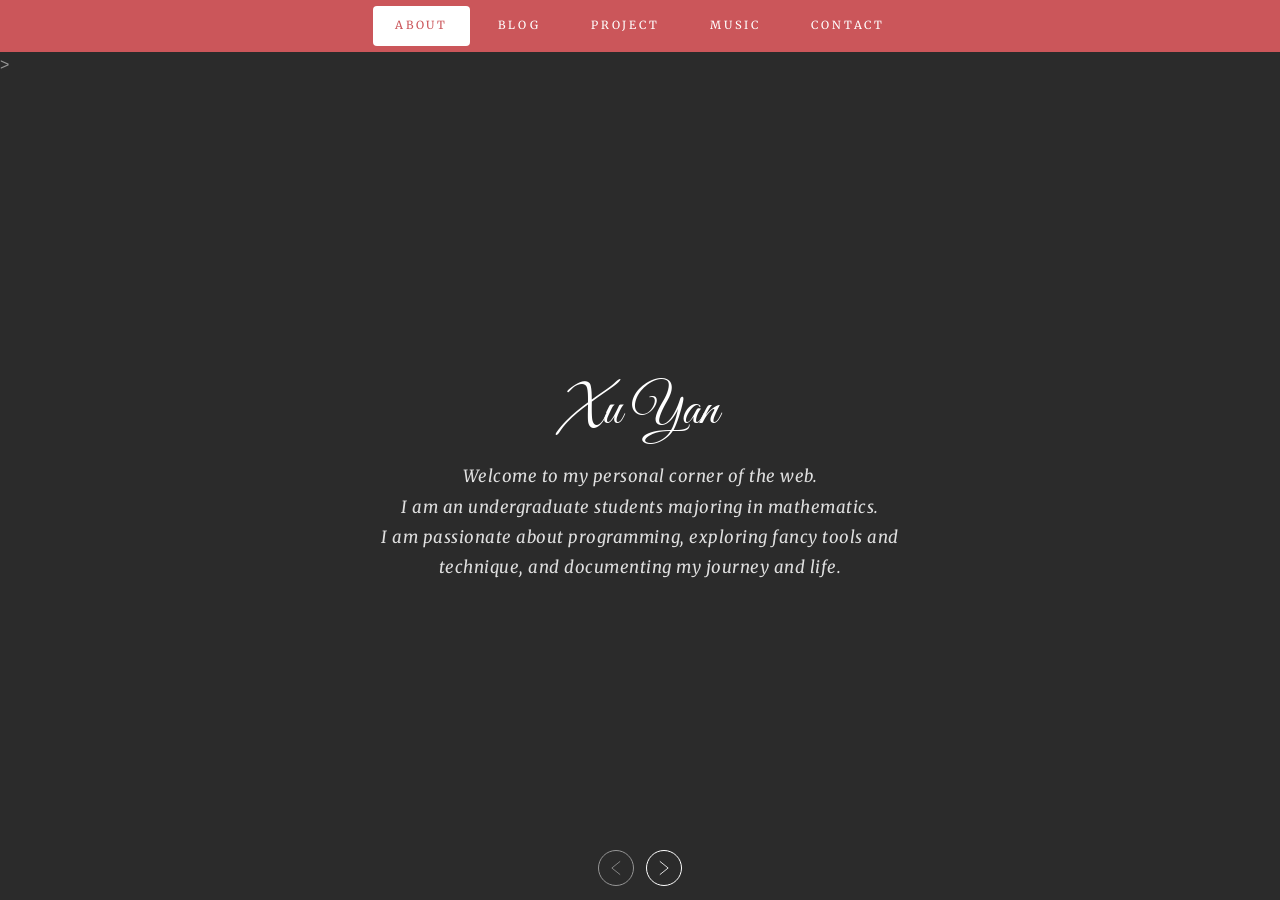
==== index.html @ b9116530 "add music" ====
<!DOCTYPE HTML>
<html>
	<head>
		<title>Xu Yan's Homepage</title>
		<meta charset="utf-8" />
		<meta name="viewport" content="width=device-width, initial-scale=1.0, user-scalable=no" />
		<link rel="stylesheet" href="assets/css/main.css" />
		<link rel="shortcut icon" href="images/favicon.ico" />
		<!-- Import Merriweather font from Google Fonts -->
		<link rel="preconnect" href="https://fonts.googleapis.com">
		<link rel="preconnect" href="https://fonts.gstatic.com" crossorigin>
		<link href="https://fonts.googleapis.com/css2?family=Merriweather:ital,wght@0,300;0,400;0,700;1,300;1,400;1,700&family=Great+Vibes&display=swap" rel="stylesheet">
	</head>
	<body class="is-preload">

		<!-- Header -->
			<header id="header">
				<nav id="nav">
					<ul>
						<li><a href="#intro">about</a></li>
						<li><a href="#blog">blog</a></li>
						<li><a href="#project">project</a></li>
						<li><a href="#music">music</a></li>
						<li><a href="#contact">contact</a></li>
					</ul>
				</nav>
			</header>

		<!-- Main -->
			<div id="main">

				<!-- Reel -->
					<div class="reel">

						<!-- Intro -->
							<article id="intro" class="slide style1 center">
								<img src="images/p1.jpg" alt="" data-position="center" />
								<div class="inner"> 
									<header>
										<h1>Xu Yan</h1>
									<!--	<p class="subtitle">Undergraduate in Mathematical Science</p> -->
									</header>
									<p class="bio">Welcome to my personal corner of the web.<br> I am an undergraduate students majoring in mathematics.<br>I am passionate about programming, exploring fancy tools and technique, and documenting my journey and life.<br> </p>
								</div>
							</article>

						<!-- Blog -->
							<article id="blog" class="slide style2 left">
								<img src="images/pic02.jpg" alt="" data-position="center" />
								<div class="inner">
									<h2 style="font-family: 'Birthstone', cursive; font-weight: 400; font-size: 3.5em; text-transform: none; letter-spacing: 0; margin-bottom: 0.2em;">Blog</h2>
									<ul class="alt">
										<li>
											<h3><a href="cpp_smart_ptr.html">Dive into C++ parameter and value type</a></h3>
										</li>
										<li>
											<h3><a href="my_first_post.html">Test blog</a></h3>
										</li>
									</ul>
								</div>
							</article>

						<!-- Project -->
							<article id="project" class="slide style2 center">
								<img src="images/pic01.jpg" alt="" data-position="center" />
								<div class="inner">
									<h2 style="font-family: 'Birthstone', cursive; font-weight: 400; font-size: 3.5em; text-transform: none; letter-spacing: 0; margin-bottom: 0.2em;">Projects</h2>
									<ul class="alt">
										<li>
											<h3><a href="https://github.com/xyyy66/Spectra" target="_blank">Spectra</a></h3>
											<p>A CLI music player built with C++ with fancy appearance.</p>
										</li>
										<li>
											<h3><a href="https://github.com/xyyy66/MyTune" target="_blank">Mytune</a></h3>
											<p> A naive version of Spectra</p>
										</li>
									    <li>
											<h3><a href="https://github.com/xyyy66/typst-report-template" target="_blank">Typst-report-template</a></h3>
											<p> A report template constructed with Typst, easy to use and beautiful </p>
										</li>
										<li>
											<h3><a href="https://github.com/xyyy66/dotfiles" target="_blank">dotfiles</a></h3>	
											<p> My mac's configurations, including ghossty, helix and starship...</p>
										</li>
									</ul>
								</div>
							</article>

						<!-- Music -->
							<article id="music" class="slide style2 center">
								<img src="images/pic03.jpg" alt="" data-position="center" />
								<div class="inner">
									<h2 style="font-family: 'Birthstone', cursive; font-weight: 400; font-size: 3.5em; text-transform: none; letter-spacing: 0; margin-bottom: 0.2em;">Music</h2>
									<div class="music-player">
										<div class="track-info">
											<h3 id="track-name">Loading...</h3>
										</div>
										<audio id="audio-element"></audio>
										<div class="controls">
											<button id="playlist-btn" class="button icon fa-list" title="Playlist"></button>
											<button id="play-btn" class="button icon fa-play" title="Play/Pause"></button>
										</div>
										<div class="progress-container" id="progress-container">
											<div class="progress-bar" id="progress-bar"></div>
										</div>
                                        <div class="time-info">
                                            <span id="current-time">0:00</span> <span id="duration">0:00</span>
                                        </div>
										<div class="volume-container">
                                            <i class="icon fa-volume-up"></i>
											<input type="range" id="volume-slider" min="0" max="1" step="0.01" value="1">
										</div>
									</div>
								</div>
							</article>

						<!-- Contact -->
							<article id="contact" class="slide style2 right">
								<img src="images/p4.jpg" alt="" data-position="center" />
								<div class="inner">
									<h2 style="font-family: 'Birthstone', cursive; font-weight: 400; font-size: 3.5em; text-transform: none; letter-spacing: 0; margin-bottom: 0.2em;">Contact</h2>
									<p class="icon fa-envelope"> <a href="mailto:yxu422325@gmail.com"> yxu422325&#64;gmail.com</a></p>
								</div>
							</article>

					</div>

			</div>

		<!-- Playlist Panel -->
		<div id="playlist-panel" class="playlist-panel">
			<div class="playlist-header">
				<h3>Playlist</h3>
				<button id="close-playlist-btn" class="button icon fa-times"></button>
			</div>
			<ul id="playlist-list" class="playlist-list">
			</ul>
		</div>

		<!-- Scripts -->
			<script src="assets/js/jquery.min.js"></script>
			<script src="assets/js/browser.min.js"></script>
			<script src="assets/js/breakpoints.min.js"></script>
			<script src="assets/js/util.js"></script>
			<script src="assets/js/main.js"></script>
			<script src="assets/music/playlist.js"></script>
			<script src="assets/js/music-player.js"></script>

	</body>
</html>>

	</body>
</html>
---- assets/css/main.css ----
@import url("font-awesome.min.css");
@import url("fonts.css");

/*
	Landscape by Pixelarity
	pixelarity.com | hello@pixelarity.com
	License: pixelarity.com/license
*/

html, body, div, span, applet, object,
iframe, h1, h2, h3, h4, h5, h6, p, blockquote,
pre, a, abbr, acronym, address, big, cite,
code, del, dfn, em, img, ins, kbd, q, s, samp,
small, strike, strong, sub, sup, tt, var, b,
u, i, center, dl, dt, dd, ol, ul, li, fieldset,
form, label, legend, table, caption, tbody,
tfoot, thead, tr, th, td, article, aside,
canvas, details, embed, figure, figcaption,
footer, header, hgroup, menu, nav, output, ruby,
section, summary, time, mark, audio, video {
	margin: 0;
	padding: 0;
	border: 0;
	font-size: 100%;
	font: inherit;
	vertical-align: baseline;}

article, aside, details, figcaption, figure,
footer, header, hgroup, menu, nav, section {
	display: block;}

body {
	line-height: 1;
}

ol, ul {
	list-style: none;
}

blockquote, q {
	quotes: none;
}

	blockquote:before, blockquote:after, q:before, q:after {
		content: '';
		content: none;
	}

table {
	border-collapse: collapse;
	border-spacing: 0;
}

body {
	-webkit-text-size-adjust: none;
}

mark {
	background-color: transparent;
	color: inherit;
}

input::-moz-focus-inner {
	border: 0;
	padding: 0;
}

input, select, textarea {
	-moz-appearance: none;
	-webkit-appearance: none;
	-ms-appearance: none;
	appearance: none;
}

/* Basic */

	@-ms-viewport {
		width: device-width;
	}

	@media screen and (max-width: 480px) {

		html, body {
			min-width: 320px;
		}

	}

	html {
		box-sizing: border-box;
	}

	*, *:before, *:after {
		box-sizing: inherit;
	}

	body {
		background: #2b2b2b;
		overflow: hidden;
		width: 100vw;
		height: 100vh;
	}

		body.is-preload *, body.is-preload *:before, body.is-preload *:after {
			-moz-animation: none !important;
			-webkit-animation: none !important;
			-ms-animation: none !important;
			animation: none !important;
			-moz-transition: none !important;
			-webkit-transition: none !important;
			-ms-transition: none !important;
			transition: none !important;
		}

/* Type */

	body {
		background-color: #2b2b2b;
		color: #ffffff;
	}

	body, input, select, textarea {
		font-family: "Open Sans", Helvetica, sans-serif;
		font-size: 16pt;
		font-weight: 400;
		line-height: 1.65;
	}

		@media screen and (max-width: 1680px) {

			body, input, select, textarea {
				font-size: 12pt;
			}

		}

		@media screen and (max-width: 736px) {

			body, input, select, textarea {
				font-size: 12pt;
			}

		}

		@media screen and (max-width: 360px) {

			body, input, select, textarea {
				font-size: 11pt;
			}

		}

	a {
		color: inherit;
		text-decoration: none;
		border-bottom: none;
	}

		a:hover {
			border-bottom-color: transparent;
		}

	strong, b {
		font-weight: 700;
	}

	em, i {
		font-style: italic;
	}

	p {
		margin: 0 0 2em 0;
	}

	#blog .inner > p,
	#project ul.alt li p {
		font-family: "Merriweather", serif;
		font-style: italic;
		font-size: 0.95em;
		color: rgba(255, 255, 255, 0.85);
		letter-spacing: 0.02em;
		line-height: 1.8;
	}

	#intro p.subtitle {
		font-family: "Merriweather", serif;
		font-style: italic;
		font-size: 1.15em;
		color: rgba(255, 255, 255, 0.9);
		letter-spacing: 0.05em;
		margin-top: 0.2em;
		margin-bottom: 1.5em;
	}

	#intro p.bio {
		font-family: "Merriweather", serif;
		font-style: italic;
		font-size: 1.05em;
		color: rgba(255, 255, 255, 0.85);
		line-height: 1.8;
		letter-spacing: 0.03em;
		max-width: 80%;
		margin: 0 auto;
	}

	#contact p.icon a {
		font-family: "Merriweather", serif;
		font-size: 1.1em;
		font-style: italic;
		letter-spacing: 0.05em;
		color: rgba(255, 255, 255, 0.85);
		transition: color 0.3s ease;
	}

	#contact p.icon a:hover {
		color: #ffffff;
	}

	#blog ul.alt li h3 a,
	#project ul.alt li h3 a {
		transition: color 0.3s ease;
	}

	#blog ul.alt li h3 a:hover,
	#project ul.alt li h3 a:hover {
		color: #cb565a;
	}

	h1, h2, h3, h4, h5, h6 {
		font-family: "Merriweather", serif;
		font-weight: 700;
		line-height: 1.4;
		margin: 0 0 1em 0;
	}

		h1 a, h2 a, h3 a, h4 a, h5 a, h6 a {
			color: inherit;
			text-decoration: none;
		}

		@media screen and (max-width: 736px) {

			h1 br, h2 br, h3 br, h4 br, h5 br, h6 br {
				display: none;
			}

		}

	h1 {
		font-family: "Great Vibes", cursive;
		font-weight: 400;
		font-size: 3.25em;
		margin: 0 0 0.25em 0;
	}

	h2 {
		font-size: 2em;
	}

	h3 {
		font-size: 1.35em;
	}

	h4 {
		font-size: 1.1em;
	}

	h5 {
		font-size: 0.9em;
	}

	h6 {
		font-size: 0.7em;
	}

	header {
		font-family: "Merriweather", serif;
		font-weight: 400;
	}

		header p {
			font-size: 1.25em;
		}

		@media screen and (max-width: 736px) {

			header p {
				font-size: 1em;
			}

		}

	@media screen and (max-width: 736px) {

		h1, h2, h3, h4, h5, h6 {
			line-height: 1.1;
		}

		h1 {
			font-size: 2.5em;
		}

		h2 {
			font-size: 1.5em;
		}

		h3 {
			font-size: 1em;
		}

	}

	sub {
		font-size: 0.8em;
		position: relative;
		top: 0.5em;
	}

	sup {
		font-size: 0.8em;
		position: relative;
		top: -0.5em;
	}

	blockquote {
		border-left: solid 4px;
		font-style: italic;
		margin: 0 0 2em 0;
		padding: 0.5em 0 0.5em 2em;
	}

	code {
		border-radius: 4px;
		border: solid 1px;
		font-family: "Courier New", monospace;
		font-size: 0.9em;
		font-weight: 400;
		margin: 0 0.25em;
		padding: 0.25em 0.65em;
	}

	pre {
		-webkit-overflow-scrolling: touch;
		font-family: "Courier New", monospace;
		font-size: 0.9em;
		font-weight: 400;
		margin: 0 0 2em 0;
	}

		pre code {
			display: block;
			line-height: 1.75;
			padding: 1em 1.5em;
			overflow-x: auto;
		}

	hr {
		border: 0;
		border-bottom: solid 1px;
		margin: 2em 0;
	}

		hr.major {
			margin: 3em 0;
		}

	.align-left {
		text-align: left;
	}

	.align-center {
		text-align: center;
	}

	.align-right {
		text-align: right;
	}

	input, select, textarea {
		color: #ffffff;
	}

	strong, b {
		color: #ffffff;
	}

	h1, h2, h3, h4, h5, h6 {
		color: #ffffff;
	}

	blockquote {
		border-left-color: #ffffff;
	}

	code {
		background: rgba(255, 255, 255, 0.2);
		border-color: #ffffff;
	}

	hr {
		border-bottom-color: #ffffff;
	}

/* Form */

	form {
		margin: 0 0 2em 0;
	}

		form > :last-child {
			margin-bottom: 0;
		}

		form > .fields {
			display: -moz-flex;
			display: -webkit-flex;
			display: -ms-flex;
			display: flex;
			-moz-flex-wrap: wrap;
			-webkit-flex-wrap: wrap;
			-ms-flex-wrap: wrap;
			flex-wrap: wrap;
			width: calc(100% + 3em);
			margin: -1.5em 0 2em -1.5em;
		}

			form > .fields > .field {
				-moz-flex-grow: 0;
				-webkit-flex-grow: 0;
				-ms-flex-grow: 0;
				flex-grow: 0;
				-moz-flex-shrink: 0;
				-webkit-flex-shrink: 0;
				-ms-flex-shrink: 0;
				flex-shrink: 0;
				padding: 1.5em 0 0 1.5em;
				width: calc(100% - 1.5em);
			}

				form > .fields > .field.half {
					width: calc(50% - 0.75em);
				}

				form > .fields > .field.third {
					width: calc(100%/3 - 0.5em);
				}

				form > .fields > .field.quarter {
					width: calc(25% - 0.375em);
				}

		@media screen and (max-width: 980px) {

			form > .fields {
				width: calc(100% + 3em);
				margin: -1.5em 0 2em -1.5em;
			}

				form > .fields > .field {
					padding: 1.5em 0 0 1.5em;
					width: calc(100% - 1.5em);
				}

					form > .fields > .field.half {
						width: calc(100% - 1.5em);
					}

					form > .fields > .field.third {
						width: calc(100% - 1.5em);
					}

					form > .fields > .field.quarter {
						width: calc(100% - 1.5em);
					}

		}

	label {
		display: block;
		font-size: 0.9em;
		font-weight: 700;
		margin: 0 0 1em 0;
	}

	input[type="text"],
	input[type="password"],
	input[type="email"],
	input[type="tel"],
	input[type="search"],
	input[type="url"],
	select,
	textarea {
		-moz-appearance: none;
		-webkit-appearance: none;
		-ms-appearance: none;
		appearance: none;
		background-color: transparent;
		border-radius: 4px;
		border: none;
		border: solid 1px;
		color: inherit;
		display: block;
		outline: 0;
		padding: 0 0.75em;
		text-decoration: none;
		width: 100%;
	}

		input[type="text"]:invalid,
		input[type="password"]:invalid,
		input[type="email"]:invalid,
		input[type="tel"]:invalid,
		input[type="search"]:invalid,
		input[type="url"]:invalid,
		select:invalid,
		textarea:invalid {
			box-shadow: none;
		}

	select {
		background-size: 1.25em;
		background-repeat: no-repeat;
		background-position: calc(100% - 1em) center;
		height: 2.5em;
		padding-right: 2.5em;
		text-overflow: ellipsis;
	}

		select:focus::-ms-value {
			background-color: transparent;
		}

		select::-ms-expand {
			display: none;
		}

	input[type="text"],
	input[type="password"],
	input[type="email"],
	input[type="tel"],
	input[type="search"],
	input[type="url"],
	select {
		height: 2.5em;
	}

	textarea {
		padding: 0.5em 0.75em;
	}

	input[type="checkbox"],
	input[type="radio"] {
		-moz-appearance: none;
		-webkit-appearance: none;
		-ms-appearance: none;
		appearance: none;
		display: block;
		float: left;
		margin-right: -2em;
		opacity: 0;
		width: 1em;
		z-index: -1;
	}

		input[type="checkbox"] + label,
		input[type="radio"] + label {
			text-decoration: none;
			cursor: pointer;
			display: inline-block;
			font-size: 1em;
			font-weight: 400;
			padding-left: 2.25em;
			padding-right: 0.75em;
			position: relative;
		}

			input[type="checkbox"] + label:before,
			input[type="radio"] + label:before {
				-moz-osx-font-smoothing: grayscale;
				-webkit-font-smoothing: antialiased;
				font-family: FontAwesome;
				font-style: normal;
				font-weight: normal;
				text-transform: none !important;
			}

			input[type="checkbox"] + label:before,
			input[type="radio"] + label:before {
				border-radius: 4px;
				border: solid 1px;
				content: '';
				display: inline-block;
				height: 1.5em;
				left: 0;
				line-height: 1.4375em;
				position: absolute;
				text-align: center;
				top: 0;
				width: 1.5em;
			}

		input[type="checkbox"]:checked + label:before,
		input[type="radio"]:checked + label:before {
			content: '\f00c';
		}

	input[type="checkbox"] + label {
		margin-bottom: 0;
	}

		input[type="checkbox"] + label:before {
			border-radius: 4px;
		}

	input[type="radio"] + label {
		margin-bottom: 0;
	}

		input[type="radio"] + label:before {
			border-radius: 100%;
		}

	::-webkit-input-placeholder {
		opacity: 1.0;
	}

	:-moz-placeholder {
		opacity: 1.0;
	}

	::-moz-placeholder {
		opacity: 1.0;
	}

	:-ms-input-placeholder {
		opacity: 1.0;
	}

	.formerize-placeholder {
		opacity: 1.0;
	}

	label {
		color: #ffffff;
	}

	input[type="text"],
	input[type="password"],
	input[type="email"],
	input[type="tel"],
	input[type="search"],
	input[type="url"],
	select,
	textarea {
		border-color: #ffffff;
	}

		input[type="text"]:focus,
		input[type="password"]:focus,
		input[type="email"]:focus,
		input[type="tel"]:focus,
		input[type="search"]:focus,
		input[type="url"]:focus,
		select:focus,
		textarea:focus {
			border-color: #ffffff;
			box-shadow: 0 0 0 1px #ffffff;
		}

	select {
		background-image: url("data:image/svg+xml;charset=utf8,%3Csvg xmlns='http://www.w3.org/2000/svg' width='40' height='40' preserveAspectRatio='none' viewBox='0 0 40 40'%3E%3Cpath d='M9.4,12.3l10.4,10.4l10.4-10.4c0.2-0.2,0.5-0.4,0.9-0.4c0.3,0,0.6,0.1,0.9,0.4l3.3,3.3c0.2,0.2,0.4,0.5,0.4,0.9 c0,0.4-0.1,0.6-0.4,0.9L20.7,31.9c-0.2,0.2-0.5,0.4-0.9,0.4c-0.3,0-0.6-0.1-0.9-0.4L4.3,17.3c-0.2-0.2-0.4-0.5-0.4-0.9 c0-0.4,0.1-0.6,0.4-0.9l3.3-3.3c0.2-0.2,0.5-0.4,0.9-0.4S9.1,12.1,9.4,12.3z' fill='%23ffffff' /%3E%3C/svg%3E");
	}

		select option {
			color: #ffffff;
			background: #2b2b2b;
		}

	input[type="checkbox"] + label,
	input[type="radio"] + label {
		color: #ffffff;
	}

		input[type="checkbox"] + label:before,
		input[type="radio"] + label:before {
			border-color: #ffffff;
		}

	input[type="checkbox"]:checked + label:before,
	input[type="radio"]:checked + label:before {
		background-color: #ffffff;
		border-color: #ffffff;
		color: #2b2b2b;
	}

	input[type="checkbox"]:focus + label:before,
	input[type="radio"]:focus + label:before {
		border-color: #ffffff;
		box-shadow: 0 0 0 1px #ffffff;
	}

	::-webkit-input-placeholder {
		color: rgba(255, 255, 255, 0.75) !important;
	}

	:-moz-placeholder {
		color: rgba(255, 255, 255, 0.75) !important;
	}

	::-moz-placeholder {
		color: rgba(255, 255, 255, 0.75) !important;
	}

	:-ms-input-placeholder {
		color: rgba(255, 255, 255, 0.75) !important;
	}

	.formerize-placeholder {
		color: rgba(255, 255, 255, 0.75) !important;
	}

/* Icon */

	.icon {
		text-decoration: none;
		border-bottom: none;
		position: relative;
	}

		.icon:before {
			-moz-osx-font-smoothing: grayscale;
			-webkit-font-smoothing: antialiased;
			font-family: FontAwesome;
			font-style: normal;
			font-weight: normal;
			text-transform: none !important;
		}

		.icon > .label {
			display: none;
		}

/* Image */

	.image {
		border-radius: 4px;
		border: 0;
		display: inline-block;
		position: relative;
	}

		.image img {
			border-radius: 4px;
			display: block;
		}

		.image.left, .image.right {
			max-width: 40%;
		}

			.image.left img, .image.right img {
				width: 100%;
			}

		.image.left {
			float: left;
			padding: 0 1.5em 1em 0;
			top: 0.25em;
		}

		.image.right {
			float: right;
			padding: 0 0 1em 1.5em;
			top: 0.25em;
		}

		.image.fit {
			display: block;
			margin: 0 0 2em 0;
			width: 100%;
		}

			.image.fit img {
				width: 100%;
			}

		.image.main {
			display: block;
			margin: 0 0 3em 0;
			width: 100%;
		}

			.image.main img {
				width: 100%;
			}

/* List */

	ol {
		list-style: decimal;
		margin: 0 0 2em 0;
		padding-left: 1.25em;
	}

		ol li {
			padding-left: 0.25em;
		}

	ul {
		list-style: disc;
		margin: 0 0 2em 0;
		padding-left: 1em;
	}

		ul li {
			padding-left: 0.5em;
		}

		ul.alt {
			list-style: none;
			padding-left: 0;
		}

			ul.alt li {
				border-top: none;
				padding: 0.5em 0;
			}

				ul.alt li:first-child {
					border-top: 0;
					padding-top: 0;
				}

	dl {
		margin: 0 0 2em 0;
	}

		dl dt {
			display: block;
			font-weight: 700;
			margin: 0 0 1em 0;
		}

		dl dd {
			margin-left: 2em;
		}

	ul.alt li {
		border-top-color: #ffffff;
	}

/* Actions */

	ul.actions {
		display: -moz-flex;
		display: -webkit-flex;
		display: -ms-flex;
		display: flex;
		cursor: default;
		list-style: none;
		margin-left: -1em;
		padding-left: 0;
	}

		ul.actions li {
			padding: 0 0 0 1em;
			vertical-align: middle;
		}

		ul.actions.special {
			-moz-justify-content: center;
			-webkit-justify-content: center;
			-ms-justify-content: center;
			justify-content: center;
			width: 100%;
			margin-left: 0;
		}

			ul.actions.special li:first-child {
				padding-left: 0;
			}

		ul.actions.stacked {
			-moz-flex-direction: column;
			-webkit-flex-direction: column;
			-ms-flex-direction: column;
			flex-direction: column;
			margin-left: 0;
		}

			ul.actions.stacked li {
				padding: 1.3em 0 0 0;
			}

				ul.actions.stacked li:first-child {
					padding-top: 0;
				}

		ul.actions.fit {
			width: calc(100% + 1em);
		}

			ul.actions.fit li {
				-moz-flex-grow: 1;
				-webkit-flex-grow: 1;
				-ms-flex-grow: 1;
				flex-grow: 1;
				-moz-flex-shrink: 1;
				-webkit-flex-shrink: 1;
				-ms-flex-shrink: 1;
				flex-shrink: 1;
				width: 100%;
			}

				ul.actions.fit li > * {
					width: 100%;
				}

			ul.actions.fit.stacked {
				width: 100%;
			}

		@media screen and (max-width: 480px) {

			ul.actions:not(.fixed) {
				-moz-flex-direction: column;
				-webkit-flex-direction: column;
				-ms-flex-direction: column;
				flex-direction: column;
				margin-left: 0;
				width: 100% !important;
			}

				ul.actions:not(.fixed) li {
					-moz-flex-grow: 1;
					-webkit-flex-grow: 1;
					-ms-flex-grow: 1;
					flex-grow: 1;
					-moz-flex-shrink: 1;
					-webkit-flex-shrink: 1;
					-ms-flex-shrink: 1;
					flex-shrink: 1;
					padding: 1em 0 0 0;
					text-align: center;
					width: 100%;
				}

					ul.actions:not(.fixed) li > * {
						width: 100%;
					}

					ul.actions:not(.fixed) li:first-child {
						padding-top: 0;
					}

					ul.actions:not(.fixed) li input[type="submit"],
					ul.actions:not(.fixed) li input[type="reset"],
					ul.actions:not(.fixed) li input[type="button"],
					ul.actions:not(.fixed) li button,
					ul.actions:not(.fixed) li .button {
						width: 100%;
					}

						ul.actions:not(.fixed) li input[type="submit"].icon:before,
						ul.actions:not(.fixed) li input[type="reset"].icon:before,
						ul.actions:not(.fixed) li input[type="button"].icon:before,
						ul.actions:not(.fixed) li button.icon:before,
						ul.actions:not(.fixed) li .button.icon:before {
							margin-left: -0.5em;
						}

		}

/* Icons */

	ul.icons {
		cursor: default;
		list-style: none;
		padding-left: 0;
	}

		ul.icons li {
			display: inline-block;
			padding: 0 1.5em 0 0;
		}

			ul.icons li:last-child {
				padding-right: 0;
			}

			ul.icons li .icon:before {
				font-size: 1.25em;
			}

/* Table */

	.table-wrapper {
		-webkit-overflow-scrolling: touch;
		overflow-x: auto;
	}

	table {
		margin: 0 0 2em 0;
		width: 100%;
	}

		table tbody tr {
			border: solid 1px;
			border-left: 0;
			border-right: 0;
		}

		table td {
			padding: 0.75em 0.75em;
		}

		table th {
			font-size: 0.9em;
			font-weight: 700;
			padding: 0 0.75em 0.75em 0.75em;
			text-align: left;
		}

		table thead {
			border-bottom: solid 2px;
		}

		table tfoot {
			border-top: solid 2px;
		}

		table.alt {
			border-collapse: separate;
		}

			table.alt tbody tr td {
				border: solid 1px;
				border-left-width: 0;
				border-top-width: 0;
			}

				table.alt tbody tr td:first-child {
					border-left-width: 1px;
				}

			table.alt tbody tr:first-child td {
				border-top-width: 1px;
			}

			table.alt thead {
				border-bottom: 0;
			}

			table.alt tfoot {
				border-top: 0;
			}

	table tbody tr {
		border-color: #ffffff;
	}

		table tbody tr:nth-child(2n + 1) {
			background-color: rgba(255, 255, 255, 0.2);
		}

	table th {
		color: #ffffff;
	}

	table thead {
		border-bottom-color: #ffffff;
	}

	table tfoot {
		border-top-color: #ffffff;
	}

	table.alt tbody tr td {
		border-color: #ffffff;
	}

/* Button */

	input[type="submit"],
	input[type="reset"],
	input[type="button"],
	button,
	.button {
		-moz-appearance: none;
		-webkit-appearance: none;
		-ms-appearance: none;
		appearance: none;
		-moz-transition: background-color 0.2s ease-in-out, color 0.2s ease-in-out;
		-webkit-transition: background-color 0.2s ease-in-out, color 0.2s ease-in-out;
		-ms-transition: background-color 0.2s ease-in-out, color 0.2s ease-in-out;
		transition: background-color 0.2s ease-in-out, color 0.2s ease-in-out;
		border-radius: 4px;
		border: 0;
		cursor: pointer;
		display: inline-block;
		height: 3.75em;
		line-height: 3.75em;
		padding: 0 2.5em;
		text-align: center;
		text-decoration: none;
		white-space: nowrap;
		background-color: transparent;
		border: solid 1px !important;
		color: inherit;
		font-family: "Merriweather", serif;
		font-weight: 400;
		letter-spacing: 0.25em;
		text-transform: uppercase;
		font-size: 0.8em;
	}

		input[type="submit"].icon:before,
		input[type="reset"].icon:before,
		input[type="button"].icon:before,
		button.icon:before,
		.button.icon:before {
			margin-right: 0.5em;
		}

		input[type="submit"].fit,
		input[type="reset"].fit,
		input[type="button"].fit,
		button.fit,
		.button.fit {
			width: 100%;
		}

		input[type="submit"].small,
		input[type="reset"].small,
		input[type="button"].small,
		button.small,
		.button.small {
			font-size: 0.6em;
		}

		input[type="submit"].disabled, input[type="submit"]:disabled,
		input[type="reset"].disabled,
		input[type="reset"]:disabled,
		input[type="button"].disabled,
		input[type="button"]:disabled,
		button.disabled,
		button:disabled,
		.button.disabled,
		.button:disabled {
			opacity: 0.25;
		}

		input[type="submit"].next,
		input[type="reset"].next,
		input[type="button"].next,
		button.next,
		.button.next {
			padding-right: 2em;
		}

			input[type="submit"].next:after,
			input[type="reset"].next:after,
			input[type="button"].next:after,
			button.next:after,
			.button.next:after {
				content: '';
				display: inline-block;
				background-image: url("images/long-arrow.svg");
				background-size: contain;
				background-repeat: no-repeat;
				background-position: center;
				width: 1.5em;
				height: inherit;
				line-height: inherit;
				vertical-align: middle;
				margin: -0.25em 0 0 0.65em;
			}

	input[type="submit"],
	input[type="reset"],
	input[type="button"],
	button,
	.button {
		border: solid 1px #ffffff !important;
	}

		input[type="submit"]:hover,
		input[type="reset"]:hover,
		input[type="button"]:hover,
		button:hover,
		.button:hover {
			background-color: rgba(255, 255, 255, 0.2);
		}

		input[type="submit"]:active,
		input[type="reset"]:active,
		input[type="button"]:active,
		button:active,
		.button:active {
			background-color: rgba(255, 255, 255, 0.4);
		}

		input[type="submit"].icon:before,
		input[type="reset"].icon:before,
		input[type="button"].icon:before,
		button.icon:before,
		.button.icon:before {
			color: rgba(255, 255, 255, 0.75);
		}

		input[type="submit"].primary,
		input[type="reset"].primary,
		input[type="button"].primary,
		button.primary,
		.button.primary {
			border-color: transparent;
			background-color: #ffffff;
			color: #2b2b2b !important;
		}

			input[type="submit"].primary:hover,
			input[type="reset"].primary:hover,
			input[type="button"].primary:hover,
			button.primary:hover,
			.button.primary:hover {
				background-color: white;
			}

			input[type="submit"].primary:active,
			input[type="reset"].primary:active,
			input[type="button"].primary:active,
			button.primary:active,
			.button.primary:active {
				background-color: #f2f2f2;
			}

			input[type="submit"].primary.icon:before,
			input[type="reset"].primary.icon:before,
			input[type="button"].primary.icon:before,
			button.primary.icon:before,
			.button.primary.icon:before {
				color: #2b2b2b;
			}

/* Header */

	body {
		padding-top: 3.25em;
	}

	#header {
		position: fixed;
		top: 0;
		left: 0;
		width: 100%;
		background-color: #cb565a;
		color: #ffffff;
		height: 3.25em;
		line-height: 3.25em;
	}

		#header nav {
			height: inherit;
			line-height: inherit;
		}

			#header nav ul {
				display: -moz-flex;
				display: -webkit-flex;
				display: -ms-flex;
				display: flex;
				-moz-align-items: center;
				-webkit-align-items: center;
				-ms-align-items: center;
				align-items: center;
				-moz-justify-content: center;
				-webkit-justify-content: center;
				-ms-justify-content: center;
				justify-content: center;
				height: inherit;
				line-height: inherit;
				list-style: none;
				margin: 0;
				padding: 0 0.35em;
			}

				#header nav ul li {
					padding: 0;
					margin: 0 0 0 0.35em;
					text-align: center;
				}

					#header nav ul li a {
						-moz-transition: background-color 0.2s ease-in-out, color 0.2s ease-in-out;
						-webkit-transition: background-color 0.2s ease-in-out, color 0.2s ease-in-out;
						-ms-transition: background-color 0.2s ease-in-out, color 0.2s ease-in-out;
						transition: background-color 0.2s ease-in-out, color 0.2s ease-in-out;
						display: block;
						border: 0;
						line-height: 3.5em;
						height: 3.5em;
						border-radius: 4px;
						padding: 0 2em;
						font-family: "Merriweather", serif;
						font-weight: 400;
						text-transform: uppercase;
						letter-spacing: 0.25em;
						font-size: 0.7em;
						outline: 0;
					}

						#header nav ul li a:hover {
							background-color: rgba(255, 255, 255, 0.15);
						}

						#header nav ul li a:active {
							background-color: rgba(255, 255, 255, 0.3);
						}

					#header nav ul li:first-child {
						margin-left: 0;
					}

					#header nav ul li.active a {
						background-color: #ffffff;
						color: #cb565a;
					}

		@media screen and (max-width: 980px) {

			#header nav ul li {
				width: 100%;
			}

				#header nav ul li a {
					padding: 0 1.5em;
				}

					#header nav ul li a .extra {
						display: none;
					}

		}

		@media screen and (max-width: 736px) {

			#header {
				display: none;
			}

		}

/* Main */

	#main {
		position: absolute;
		top: 3.25em;
		left: 0;
		height: calc(100% - 3.25em);
		width: 100%;
		overflow: hidden;
	}

		#main:after {
			-moz-transition: opacity 1.5s ease-in-out, visibility 1.5s;
			-webkit-transition: opacity 1.5s ease-in-out, visibility 1.5s;
			-ms-transition: opacity 1.5s ease-in-out, visibility 1.5s;
			transition: opacity 1.5s ease-in-out, visibility 1.5s;
			pointer-events: none;
			content: '';
			display: block;
			position: absolute;
			top: 0;
			left: 0;
			width: 100%;
			height: 100%;
			background: #2b2b2b;
			z-index: 100;
			visibility: hidden;
			opacity: 0;
		}

		#main .reel {
			display: -moz-flex;
			display: -webkit-flex;
			display: -ms-flex;
			display: flex;
			width: auto;
			height: 100%;
		}

		#main .slide {
			display: -moz-flex;
			display: -webkit-flex;
			display: -ms-flex;
			display: flex;
			-moz-align-items: center;
			-webkit-align-items: center;
			-ms-align-items: center;
			align-items: center;
			-webkit-overflow-scrolling: touch;
			position: relative;
			width: 100vw;
			height: 100%;
			cursor: default;
			overflow: hidden;
			background-image: -moz-linear-gradient(to top, rgba(43, 43, 43, 0.5), rgba(43, 43, 43, 0.5));
			background-image: -webkit-linear-gradient(to top, rgba(43, 43, 43, 0.5), rgba(43, 43, 43, 0.5));
			background-image: -ms-linear-gradient(to top, rgba(43, 43, 43, 0.5), rgba(43, 43, 43, 0.5));
			background-image: linear-gradient(to top, rgba(43, 43, 43, 0.5), rgba(43, 43, 43, 0.5));
			background-size: auto;
			background-position: 0% 0%;
			background-repeat: repeat;
			background-attachment: fixed;
		}

			#main .slide > img {
				display: none;
			}

			#main .slide > .inner {
				-moz-transition: opacity 1s ease;
				-webkit-transition: opacity 1s ease;
				-ms-transition: opacity 1s ease;
				transition: opacity 1s ease;
				padding: 2.375em 4em 2em 4em;
				position: relative;
				width: 40em;
				max-width: 100%;
				max-height: 100%;
				-webkit-overflow-scrolling: touch;
				overflow-x: hidden;
				overflow-y: auto;
				z-index: 2;
				opacity: 0;
			}

				#main .slide > .inner > .content {
					-moz-transition-delay: 0s;
					-webkit-transition-delay: 0s;
					-ms-transition-delay: 0s;
					transition-delay: 0s;
					-moz-transition: opacity 1s ease, -moz-transform 1s ease;
					-webkit-transition: opacity 1s ease, -webkit-transform 1s ease;
					-ms-transition: opacity 1s ease, -ms-transform 1s ease;
					transition: opacity 1s ease, transform 1s ease;
					background-color: #ffffff;
					color: #2b2b2b;
					-moz-transform: translateY(1.5em);
					-webkit-transform: translateY(1.5em);
					-ms-transform: translateY(1.5em);
					transform: translateY(1.5em);
					padding: 2em 2em;
					border-radius: 4px;
					margin: 0 0 2em 0;
					opacity: 0;
				}

					#main .slide > .inner > .content input, #main .slide > .inner > .content select, #main .slide > .inner > .content textarea {
						color: #2b2b2b;
					}

					#main .slide > .inner > .content strong, #main .slide > .inner > .content b {
						color: #2b2b2b;
					}

					#main .slide > .inner > .content h1, #main .slide > .inner > .content h2, #main .slide > .inner > .content h3, #main .slide > .inner > .content h4, #main .slide > .inner > .content h5, #main .slide > .inner > .content h6 {
						color: #2b2b2b;
					}

					#main .slide > .inner > .content blockquote {
						border-left-color: rgba(43, 43, 43, 0.2);
					}

					#main .slide > .inner > .content code {
						background: rgba(43, 43, 43, 0.05);
						border-color: rgba(43, 43, 43, 0.2);
					}

					#main .slide > .inner > .content hr {
						border-bottom-color: rgba(43, 43, 43, 0.2);
					}

					#main .slide > .inner > .content input[type="submit"],
					#main .slide > .inner > .content input[type="reset"],
					#main .slide > .inner > .content input[type="button"],
					#main .slide > .inner > .content button,
					#main .slide > .inner > .content .button {
						border: solid 1px rgba(43, 43, 43, 0.2) !important;
					}

						#main .slide > .inner > .content input[type="submit"]:hover,
						#main .slide > .inner > .content input[type="reset"]:hover,
						#main .slide > .inner > .content input[type="button"]:hover,
						#main .slide > .inner > .content button:hover,
						#main .slide > .inner > .content .button:hover {
							background-color: rgba(43, 43, 43, 0.05);
						}

						#main .slide > .inner > .content input[type="submit"]:active,
						#main .slide > .inner > .content input[type="reset"]:active,
						#main .slide > .inner > .content input[type="button"]:active,
						#main .slide > .inner > .content button:active,
						#main .slide > .inner > .content .button:active {
							background-color: rgba(43, 43, 43, 0.1);
						}

						#main .slide > .inner > .content input[type="submit"].icon:before,
						#main .slide > .inner > .content input[type="reset"].icon:before,
						#main .slide > .inner > .content input[type="button"].icon:before,
						#main .slide > .inner > .content button.icon:before,
						#main .slide > .inner > .content .button.icon:before {
							color: rgba(43, 43, 43, 0.25);
						}

						#main .slide > .inner > .content input[type="submit"].primary,
						#main .slide > .inner > .content input[type="reset"].primary,
						#main .slide > .inner > .content input[type="button"].primary,
						#main .slide > .inner > .content button.primary,
						#main .slide > .inner > .content .button.primary {
							border-color: transparent;
							background-color: #2b2b2b;
							color: #ffffff !important;
						}

							#main .slide > .inner > .content input[type="submit"].primary:hover,
							#main .slide > .inner > .content input[type="reset"].primary:hover,
							#main .slide > .inner > .content input[type="button"].primary:hover,
							#main .slide > .inner > .content button.primary:hover,
							#main .slide > .inner > .content .button.primary:hover {
								background-color: #383838;
							}

							#main .slide > .inner > .content input[type="submit"].primary:active,
							#main .slide > .inner > .content input[type="reset"].primary:active,
							#main .slide > .inner > .content input[type="button"].primary:active,
							#main .slide > .inner > .content button.primary:active,
							#main .slide > .inner > .content .button.primary:active {
								background-color: #1e1e1e;
							}

							#main .slide > .inner > .content input[type="submit"].primary.icon:before,
							#main .slide > .inner > .content input[type="reset"].primary.icon:before,
							#main .slide > .inner > .content input[type="button"].primary.icon:before,
							#main .slide > .inner > .content button.primary.icon:before,
							#main .slide > .inner > .content .button.primary.icon:before {
								color: #ffffff;
							}

					#main .slide > .inner > .content label {
						color: #2b2b2b;
					}

					#main .slide > .inner > .content input[type="text"],
					#main .slide > .inner > .content input[type="password"],
					#main .slide > .inner > .content input[type="email"],
					#main .slide > .inner > .content input[type="tel"],
					#main .slide > .inner > .content input[type="search"],
					#main .slide > .inner > .content input[type="url"],
					#main .slide > .inner > .content select,
					#main .slide > .inner > .content textarea {
						border-color: rgba(43, 43, 43, 0.2);
					}

						#main .slide > .inner > .content input[type="text"]:focus,
						#main .slide > .inner > .content input[type="password"]:focus,
						#main .slide > .inner > .content input[type="email"]:focus,
						#main .slide > .inner > .content input[type="tel"]:focus,
						#main .slide > .inner > .content input[type="search"]:focus,
						#main .slide > .inner > .content input[type="url"]:focus,
						#main .slide > .inner > .content select:focus,
						#main .slide > .inner > .content textarea:focus {
							border-color: #cb565a;
							box-shadow: 0 0 0 1px #cb565a;
						}

					#main .slide > .inner > .content select {
						background-image: url("data:image/svg+xml;charset=utf8,%3Csvg xmlns='http://www.w3.org/2000/svg' width='40' height='40' preserveAspectRatio='none' viewBox='0 0 40 40'%3E%3Cpath d='M9.4,12.3l10.4,10.4l10.4-10.4c0.2-0.2,0.5-0.4,0.9-0.4c0.3,0,0.6,0.1,0.9,0.4l3.3,3.3c0.2,0.2,0.4,0.5,0.4,0.9 c0,0.4-0.1,0.6-0.4,0.9L20.7,31.9c-0.2,0.2-0.5,0.4-0.9,0.4c-0.3,0-0.6-0.1-0.9-0.4L4.3,17.3c-0.2-0.2-0.4-0.5-0.4-0.9 c0-0.4,0.1-0.6,0.4-0.9l3.3-3.3c0.2-0.2,0.5-0.4,0.9-0.4S9.1,12.1,9.4,12.3z' fill='rgba(43, 43, 43, 0.2)' /%3E%3C/svg%3E");
					}

						#main .slide > .inner > .content select option {
							color: #2b2b2b;
							background: #ffffff;
						}

					#main .slide > .inner > .content input[type="checkbox"] + label,
					#main .slide > .inner > .content input[type="radio"] + label {
						color: #2b2b2b;
					}

						#main .slide > .inner > .content input[type="checkbox"] + label:before,
						#main .slide > .inner > .content input[type="radio"] + label:before {
							border-color: rgba(43, 43, 43, 0.2);
						}

					#main .slide > .inner > .content input[type="checkbox"]:checked + label:before,
					#main .slide > .inner > .content input[type="radio"]:checked + label:before {
						background-color: #cb565a;
						border-color: #cb565a;
						color: #ffffff;
					}

					#main .slide > .inner > .content input[type="checkbox"]:focus + label:before,
					#main .slide > .inner > .content input[type="radio"]:focus + label:before {
						border-color: #cb565a;
						box-shadow: 0 0 0 1px #cb565a;
					}

					#main .slide > .inner > .content ::-webkit-input-placeholder {
						color: rgba(43, 43, 43, 0.25) !important;
					}

					#main .slide > .inner > .content :-moz-placeholder {
						color: rgba(43, 43, 43, 0.25) !important;
					}

					#main .slide > .inner > .content ::-moz-placeholder {
						color: rgba(43, 43, 43, 0.25) !important;
					}

					#main .slide > .inner > .content :-ms-input-placeholder {
						color: rgba(43, 43, 43, 0.25) !important;
					}

					#main .slide > .inner > .content .formerize-placeholder {
						color: rgba(43, 43, 43, 0.25) !important;
					}

					#main .slide > .inner > .content ul.alt li {
						border-top-color: rgba(43, 43, 43, 0.2);
					}

					#main .slide > .inner > .content table tbody tr {
						border-color: rgba(43, 43, 43, 0.2);
					}

						#main .slide > .inner > .content table tbody tr:nth-child(2n + 1) {
							background-color: rgba(43, 43, 43, 0.05);
						}

					#main .slide > .inner > .content table th {
						color: #2b2b2b;
					}

					#main .slide > .inner > .content table thead {
						border-bottom-color: rgba(43, 43, 43, 0.2);
					}

					#main .slide > .inner > .content table tfoot {
						border-top-color: rgba(43, 43, 43, 0.2);
					}

					#main .slide > .inner > .content table.alt tbody tr td {
						border-color: rgba(43, 43, 43, 0.2);
					}

					#main .slide > .inner > .content > :last-child {
						margin-bottom: 0;
					}

			#main .slide.left {
				-moz-justify-content: -moz-flex-start;
				-webkit-justify-content: -webkit-flex-start;
				-ms-justify-content: -ms-flex-start;
				justify-content: flex-start;
				text-align: left;
			}

			#main .slide.center {
				-moz-justify-content: center;
				-webkit-justify-content: center;
				-ms-justify-content: center;
				justify-content: center;
				text-align: center;
			}

			#main .slide.right {
				-moz-justify-content: -moz-flex-end;
				-webkit-justify-content: -webkit-flex-end;
				-ms-justify-content: -ms-flex-end;
				justify-content: flex-end;
				text-align: right;
			}

			#main .slide.style1 > .inner {
				width: 50em;
			}

			#main .slide.with-content > .inner > :last-child {
				margin-bottom: 6em;
			}

			#main .slide.active > .inner {
				opacity: 1;
			}

				#main .slide.active > .inner > .content {
					-moz-transition-delay: 0.75s;
					-webkit-transition-delay: 0.75s;
					-ms-transition-delay: 0.75s;
					transition-delay: 0.75s;
					-moz-transform: translateY(0);
					-webkit-transform: translateY(0);
					-ms-transform: translateY(0);
					transform: translateY(0);
					opacity: 1;
				}

		#main nav {
			display: -moz-flex;
			display: -webkit-flex;
			display: -ms-flex;
			display: flex;
			-moz-align-items: center;
			-webkit-align-items: center;
			-ms-align-items: center;
			align-items: center;
			-moz-justify-content: center;
			-webkit-justify-content: center;
			-ms-justify-content: center;
			justify-content: center;
			pointer-events: none;
			position: fixed;
			bottom: 0;
			left: 0;
			z-index: 3;
			width: 100%;
			text-align: center;
			height: 4em;
		}

			#main nav > * {
				-moz-transition: opacity 0.2s ease, background-color 0.2s ease-in-out;
				-webkit-transition: opacity 0.2s ease, background-color 0.2s ease-in-out;
				-ms-transition: opacity 0.2s ease, background-color 0.2s ease-in-out;
				transition: opacity 0.2s ease, background-color 0.2s ease-in-out;
				pointer-events: auto;
				-webkit-tap-highlight-cover: rgba(0, 0, 0, 0);
				display: block;
				width: 2.25em;
				height: 2.25em;
				border-radius: 100%;
				border: solid 1px #ffffff;
				margin: 0 0.4em;
				cursor: pointer;
				background-image: url("images/arrow.svg");
				background-position: center;
				background-repeat: no-repeat;
				background-size: 60%;
			}

				#main nav > *:hover {
					background-color: rgba(255, 255, 255, 0.2);
				}

				#main nav > *:active {
					background-color: rgba(255, 255, 255, 0.4);
				}

				#main nav > *.disabled {
					pointer-events: none;
					opacity: 0.5;
					cursor: default;
				}

			#main nav > .previous {
				-moz-transform: scaleX(-1);
				-webkit-transform: scaleX(-1);
				-ms-transform: scaleX(-1);
				transform: scaleX(-1);
			}

		body.is-preload #main:after {
			visibility: visible;
			opacity: 1;
		}

		body.is-touch #main .slide {
			background-attachment: scroll;
		}

		@media screen and (max-width: 980px) {

			#main .slide > .inner {
				z-index: 3;
			}

			#main .slide.left {
				-moz-justify-content: center;
				-webkit-justify-content: center;
				-ms-justify-content: center;
				justify-content: center;
				text-align: left;
			}

			#main .slide.center {
				-moz-justify-content: center;
				-webkit-justify-content: center;
				-ms-justify-content: center;
				justify-content: center;
				text-align: center;
			}

			#main .slide.right {
				-moz-justify-content: center;
				-webkit-justify-content: center;
				-ms-justify-content: center;
				justify-content: center;
				text-align: right;
			}

			#main .slide.style1 > .inner {
				width: 40em;
			}

			#main .slide.with-content > .inner > :last-child {
				margin-bottom: 2em;
			}

			#main nav {
				-moz-justify-content: space-between;
				-webkit-justify-content: space-between;
				-ms-justify-content: space-between;
				justify-content: space-between;
				height: 100%;
			}

				#main nav > * {
					width: 3em;
					height: 3em;
					margin: 0 1.5em;
					background-size: 45%;
				}

		}

		@media screen and (max-width: 736px) {

			#main {
				top: 0;
				height: 100%;
			}

				#main .slide {
					background-attachment: scroll;
				}

					#main .slide > .inner {
						padding: 3.5em 3.5em 1.5em 3.5em;
					}

						#main .slide > .inner > .content {
							padding: 2em 2em;
						}

				#main nav {
					-moz-justify-content: space-between;
					-webkit-justify-content: space-between;
					-ms-justify-content: space-between;
					justify-content: space-between;
					height: 100%;
				}

					#main nav > * {
						width: 3em;
						background-size: 70%;
						margin: 0;
						border: 0;
						border-radius: 0;
						height: 100%;
					}

						#main nav > *:hover {
							background-color: transparent;
						}

						#main nav > *:active {
							background-color: transparent;
						}

		}

		@media screen and (max-width: 480px) {

			#main .slide > .inner {
				padding: 2.5em 2.5em 0.5em 2.5em;
			}

				#main .slide > .inner > .content {
					padding: 1.25em 1.25em;
				}

			#main nav > * {
				width: 2.5em;
			}

		}

/* Music Player */

	.music-player {
		background: transparent;
		padding: 1.5em 1em;
		margin-top: 1.5em;
		max-width: 28em;
		margin-left: auto;
		margin-right: auto;
	}

	.music-player .track-info h3 {
		margin-bottom: 1.5em;
		color: #ffffff;
		font-size: 1.25em;
		font-family: "Merriweather", serif;
		font-weight: 400;
		font-style: italic;
		letter-spacing: 0.05em;
	}

	.music-player .controls {
		display: flex;
		justify-content: center;
		align-items: center;
		gap: 1.5em;
		margin-bottom: 2.5em;
	}

	.music-player .controls button {
		width: 3.5em !important;
		height: 3.5em !important;
		line-height: 3.5em !important;
		border-radius: 50% !important;
		padding: 0 !important;
		min-width: 0 !important;
		border: 1px solid rgba(255, 255, 255, 0.4) !important;
		background-color: transparent !important;
		transition: all 0.3s ease !important;
		display: flex !important;
		justify-content: center !important;
		align-items: center !important;
	}

	.music-player .controls button:hover {
		background-color: rgba(255, 255, 255, 0.15) !important;
		border-color: #ffffff !important;
		transform: scale(1.05);
	}

	.music-player .controls button.icon:before {
		margin-right: 0 !important;
		font-size: 1.1em;
	}

	.music-player .progress-container {
		background: rgba(255, 255, 255, 0.15);
		border-radius: 2px;
		height: 3px;
		width: 100%;
		cursor: pointer;
		margin-bottom: 0.5em;
		position: relative;
		transition: height 0.2s ease;
	}

	.music-player .progress-container:hover {
		height: 5px;
	}

	.music-player .progress-bar {
		background: #ffffff;
		border-radius: 2px;
		height: 100%;
		width: 0%;
		position: relative;
	}

	.music-player .progress-bar::after {
		content: '';
		position: absolute;
		right: -4px;
		top: 50%;
		transform: translateY(-50%) scale(0);
		width: 8px;
		height: 8px;
		background: #ffffff;
		border-radius: 50%;
		transition: transform 0.2s ease;
	}

	.music-player .progress-container:hover .progress-bar::after {
		transform: translateY(-50%) scale(1);
	}

    .music-player .time-info {
        display: flex;
        justify-content: space-between;
        font-size: 0.85em;
        color: rgba(255, 255, 255, 0.6);
        margin-bottom: 2em;
        font-family: "Merriweather", serif;
        font-style: italic;
    }

	.music-player .volume-container {
		display: flex;
		align-items: center;
		justify-content: center;
		gap: 1em;
		color: rgba(255, 255, 255, 0.6);
	}

	.music-player .volume-container input[type="range"] {
		width: 30%;
		-webkit-appearance: none;
		background: rgba(255, 255, 255, 0.15);
		height: 3px;
		border-radius: 1.5px;
		outline: none;
		transition: background 0.3s ease;
	}

	.music-player .volume-container input[type="range"]::-webkit-slider-thumb {
		-webkit-appearance: none;
		background: #ffffff;
		width: 10px;
		height: 10px;
		border-radius: 50%;
		cursor: pointer;
		transition: transform 0.2s ease;
	}

	.music-player .volume-container input[type="range"]::-webkit-slider-thumb:hover {
		transform: scale(1.3);
	}

/* Playlist Panel */

	.playlist-panel {
		position: fixed;
		top: 0;
		right: -380px;
		width: 350px;
		height: 100vh;
		background: rgba(43, 43, 43, 0.4);
		backdrop-filter: blur(15px);
		-webkit-backdrop-filter: blur(15px);
		border-left: 1px solid rgba(255, 255, 255, 0.15);
		z-index: 10000;
		transition: right 0.4s cubic-bezier(0.165, 0.84, 0.44, 1);
		display: flex;
		flex-direction: column;
		padding: 2em;
		color: #ffffff;
	}

	.playlist-panel.open {
		right: 0;
	}

	.playlist-header {
		display: flex;
		justify-content: space-between;
		align-items: center;
		margin-bottom: 2em;
		flex-shrink: 0;
	}

	.playlist-header h3 {
		font-family: "Great Vibes", cursive;
		font-weight: 400;
		font-size: 2.5em;
		margin: 0;
		color: #ffffff;
		text-transform: none;
		letter-spacing: 0;
	}

	.playlist-header button {
		width: 2.5em !important;
		height: 2.5em !important;
		line-height: 2.5em !important;
		border-radius: 50% !important;
		padding: 0 !important;
		min-width: 0 !important;
		border: 1px solid rgba(255, 255, 255, 0.3) !important;
		background-color: transparent !important;
		display: flex !important;
		justify-content: center !important;
		align-items: center !important;
		transition: all 0.3s ease !important;
	}

	.playlist-header button:hover {
		background-color: rgba(255, 255, 255, 0.15) !important;
		transform: scale(1.05);
	}

	.playlist-header button.icon:before {
		margin-right: 0 !important;
	}

	.playlist-list {
		list-style: none;
		padding: 0;
		margin: 0;
		overflow-y: auto;
		flex-grow: 1;
		padding-right: 10px;
	}

	/* Custom Scrollbar for playlist */
	.playlist-list::-webkit-scrollbar {
		width: 4px;
	}
	.playlist-list::-webkit-scrollbar-track {
		background: transparent;
	}
	.playlist-list::-webkit-scrollbar-thumb {
		background: rgba(255, 255, 255, 0.3);
		border-radius: 2px;
	}

	.playlist-list li {
		padding: 1em 0.5em;
		border-bottom: 1px solid rgba(255, 255, 255, 0.1);
		cursor: pointer;
		font-family: "Merriweather", serif;
		font-size: 0.9em;
		color: rgba(255, 255, 255, 0.6);
		transition: all 0.2s ease;
		line-height: 1.4;
		word-break: break-word;
	}

	.playlist-list li:last-child {
		border-bottom: none;
	}

	.playlist-list li:hover {
		color: #ffffff;
		background: rgba(255, 255, 255, 0.05);
		padding-left: 1em;
	}

	.playlist-list li.playing {
		color: #cb565a;
		font-style: italic;
		font-weight: 700;
	}
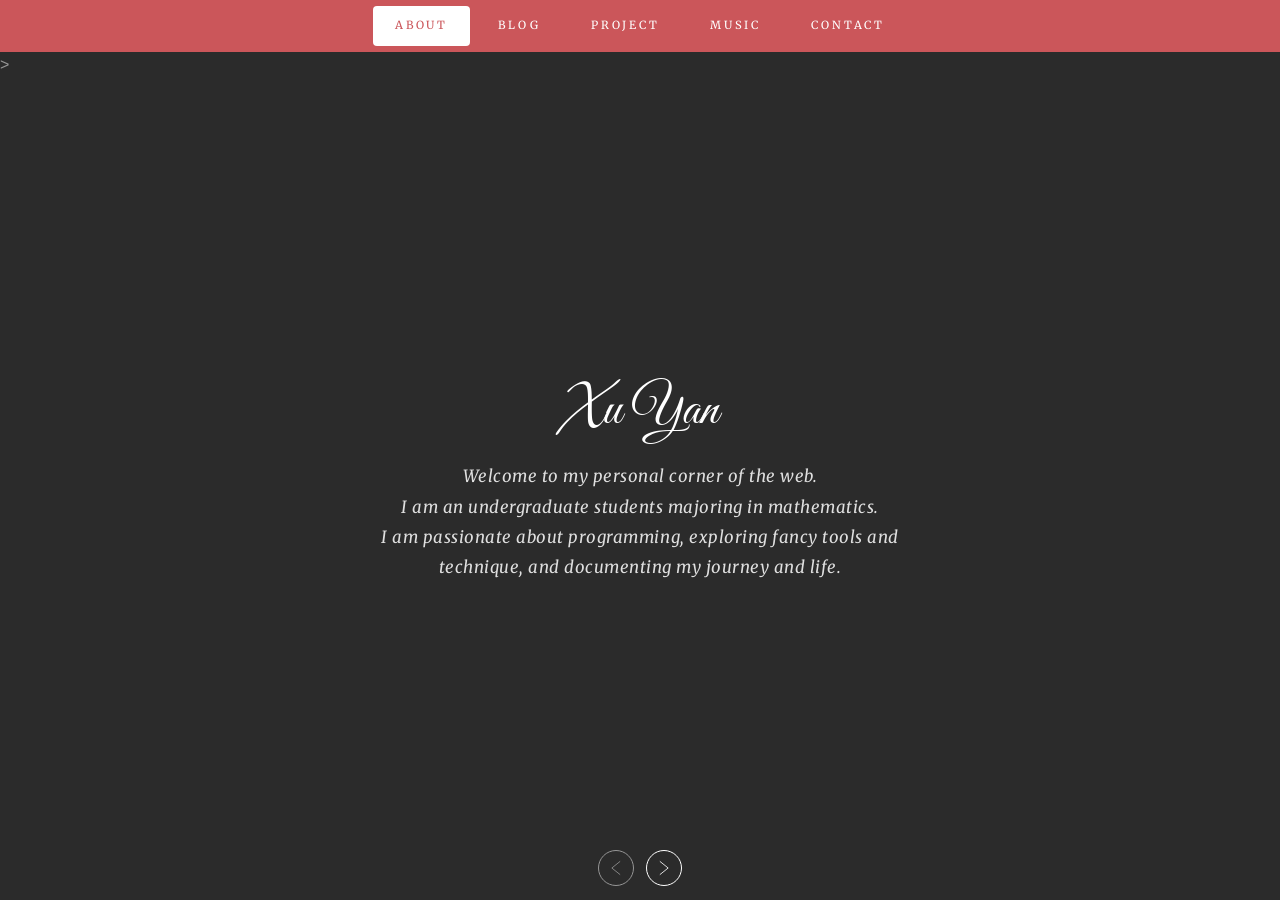
==== commit 4c3206dd: "formula rendering" ====
--- a/index.html
+++ b/index.html
@@ -54,7 +54,7 @@
 											<h3><a href="cpp_smart_ptr.html">Dive into C++ parameter and value type</a></h3>
 										</li>
 										<li>
-											<h3><a href="my_first_post.html">Test blog</a></h3>
+											<h3><a href="math_test.html">Test blog</a></h3>
 										</li>
 									</ul>
 								</div>
@@ -93,6 +93,9 @@
 									<h2 style="font-family: 'Birthstone', cursive; font-weight: 400; font-size: 3.5em; text-transform: none; letter-spacing: 0; margin-bottom: 0.2em;">Music</h2>
 									<div class="music-player">
 										<div class="track-info">
+											<div class="audio-wave" id="audio-wave">
+												<span></span><span></span><span></span><span></span><span></span>
+											</div>
 											<h3 id="track-name">Loading...</h3>
 										</div>
 										<audio id="audio-element"></audio>
--- a/assets/css/main.css
+++ b/assets/css/main.css
@@ -1907,14 +1907,59 @@
 		margin-right: auto;
 	}
 
+	.music-player .track-info {
+		display: flex;
+		flex-direction: column;
+		align-items: center;
+		margin-bottom: 1.5em;
+	}
+
 	.music-player .track-info h3 {
-		margin-bottom: 1.5em;
+		margin-bottom: 0;
 		color: #ffffff;
 		font-size: 1.25em;
 		font-family: "Merriweather", serif;
 		font-weight: 400;
 		font-style: italic;
 		letter-spacing: 0.05em;
+	}
+
+	.audio-wave {
+		display: flex;
+		align-items: flex-end;
+		justify-content: center;
+		height: 24px;
+		gap: 4px;
+		margin-bottom: 10px;
+		opacity: 0;
+		transition: opacity 0.3s ease;
+	}
+
+	.audio-wave.playing {
+		opacity: 1;
+	}
+
+	.audio-wave span {
+		display: block;
+		width: 4px;
+		height: 4px;
+		background: #ffffff;
+		border-radius: 2px;
+	}
+
+	.audio-wave.playing span {
+		animation: bounceWave 1.2s ease-in-out infinite;
+	}
+
+	.audio-wave span:nth-child(1) { animation-delay: 0.0s; }
+	.audio-wave span:nth-child(2) { animation-delay: 0.2s; }
+	.audio-wave span:nth-child(3) { animation-delay: 0.4s; }
+	.audio-wave span:nth-child(4) { animation-delay: 0.2s; }
+	.audio-wave span:nth-child(5) { animation-delay: 0.0s; }
+
+	@keyframes bounceWave {
+		0%, 100% { height: 4px; }
+		50% { height: 24px; }
 	}
 
 	.music-player .controls {
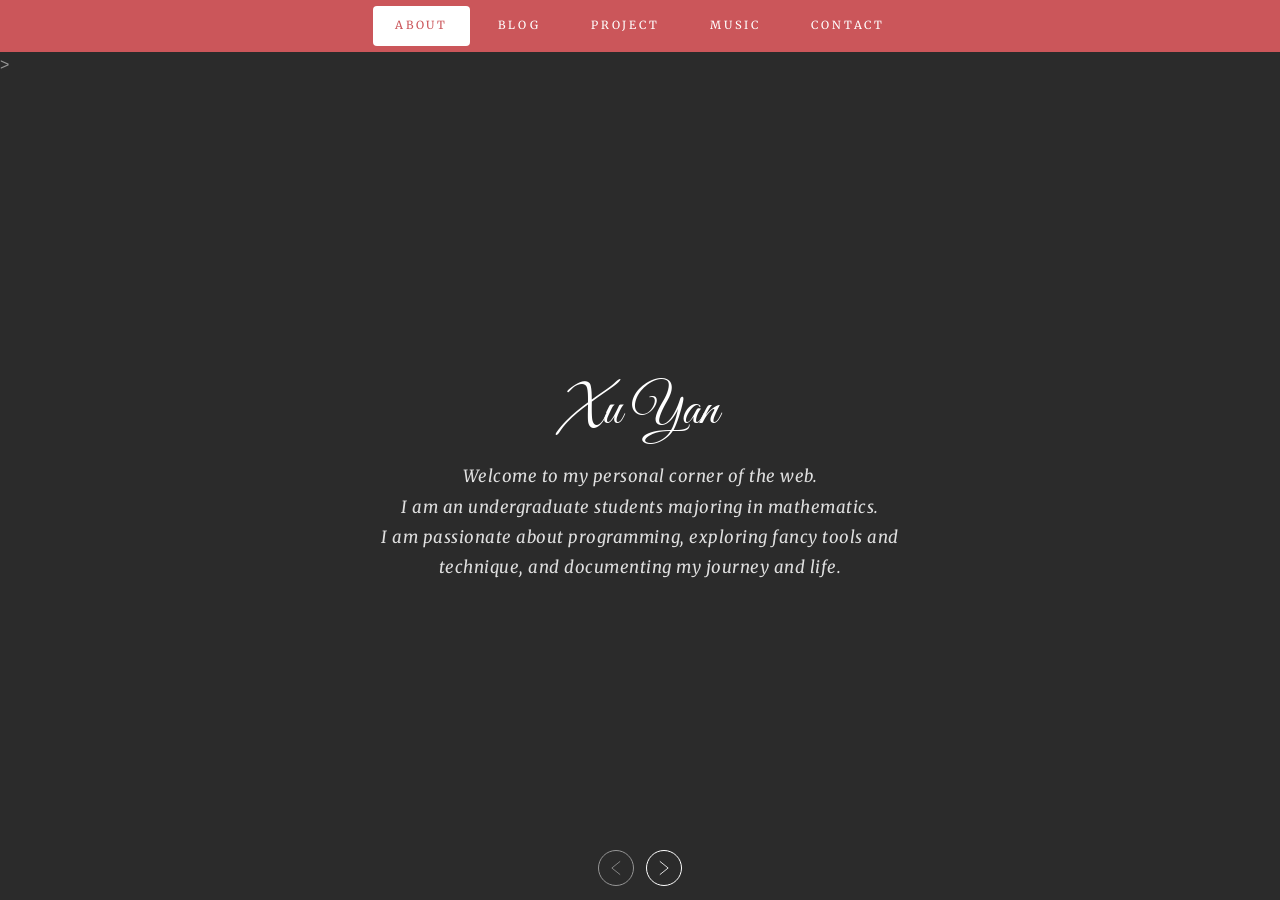
==== commit 713215e3: "update markdown rendering engine and promote workflow" ====
--- a/index.html
+++ b/index.html
@@ -54,7 +54,7 @@
 											<h3><a href="cpp_smart_ptr.html">Dive into C++ parameter and value type</a></h3>
 										</li>
 										<li>
-											<h3><a href="math_test.html">Test blog</a></h3>
+											<h3><a href="post1.html?file=test.md">Test blog</a></h3>
 										</li>
 									</ul>
 								</div>
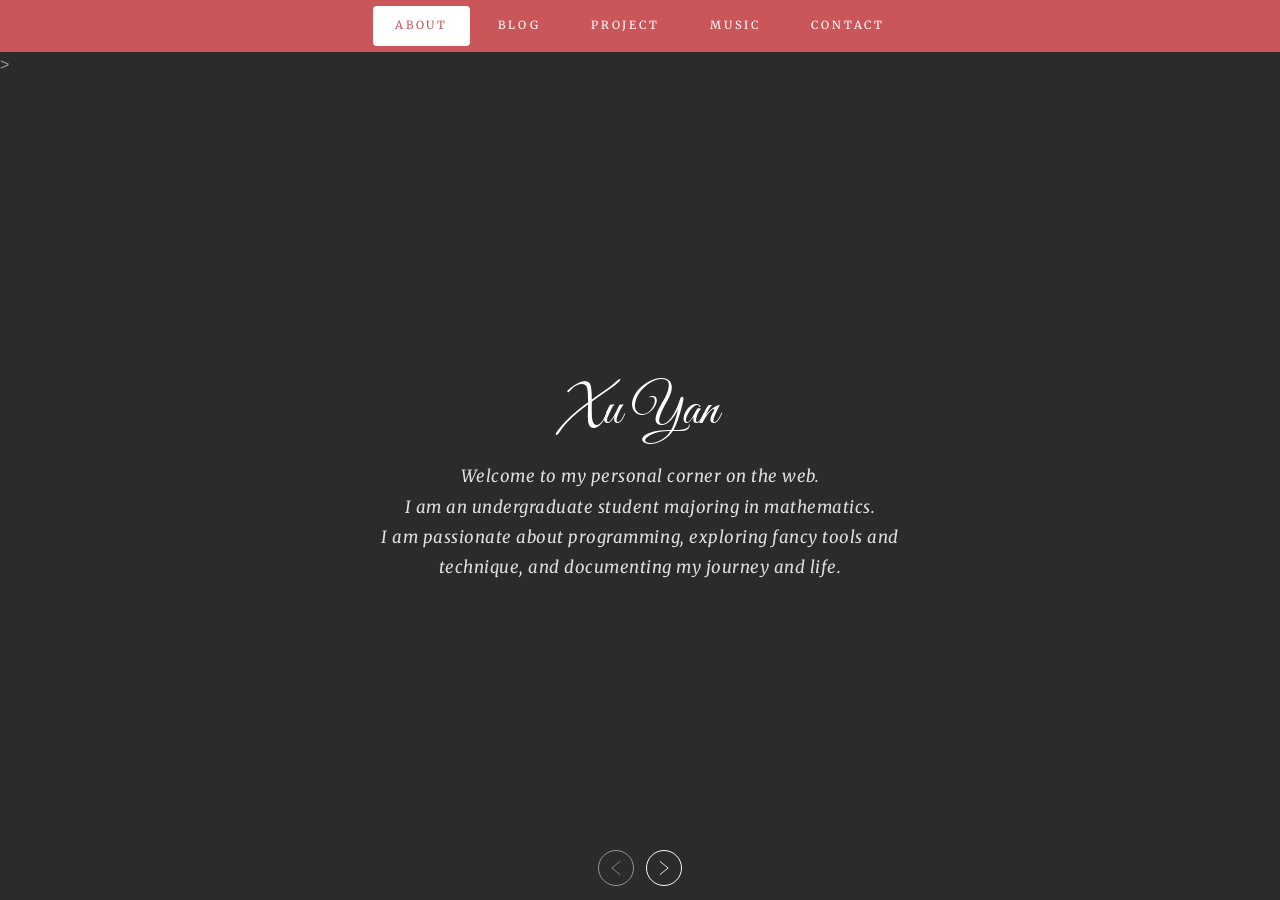
==== commit e6a5ce77: "modify typo" ====
--- a/index.html
+++ b/index.html
@@ -40,7 +40,7 @@
 										<h1>Xu Yan</h1>
 									<!--	<p class="subtitle">Undergraduate in Mathematical Science</p> -->
 									</header>
-									<p class="bio">Welcome to my personal corner of the web.<br> I am an undergraduate students majoring in mathematics.<br>I am passionate about programming, exploring fancy tools and technique, and documenting my journey and life.<br> </p>
+									<p class="bio">Welcome to my personal corner on the web.<br> I am an undergraduate student majoring in mathematics.<br>I am passionate about programming, exploring fancy tools and technique, and documenting my journey and life.<br> </p>
 								</div>
 							</article>
 
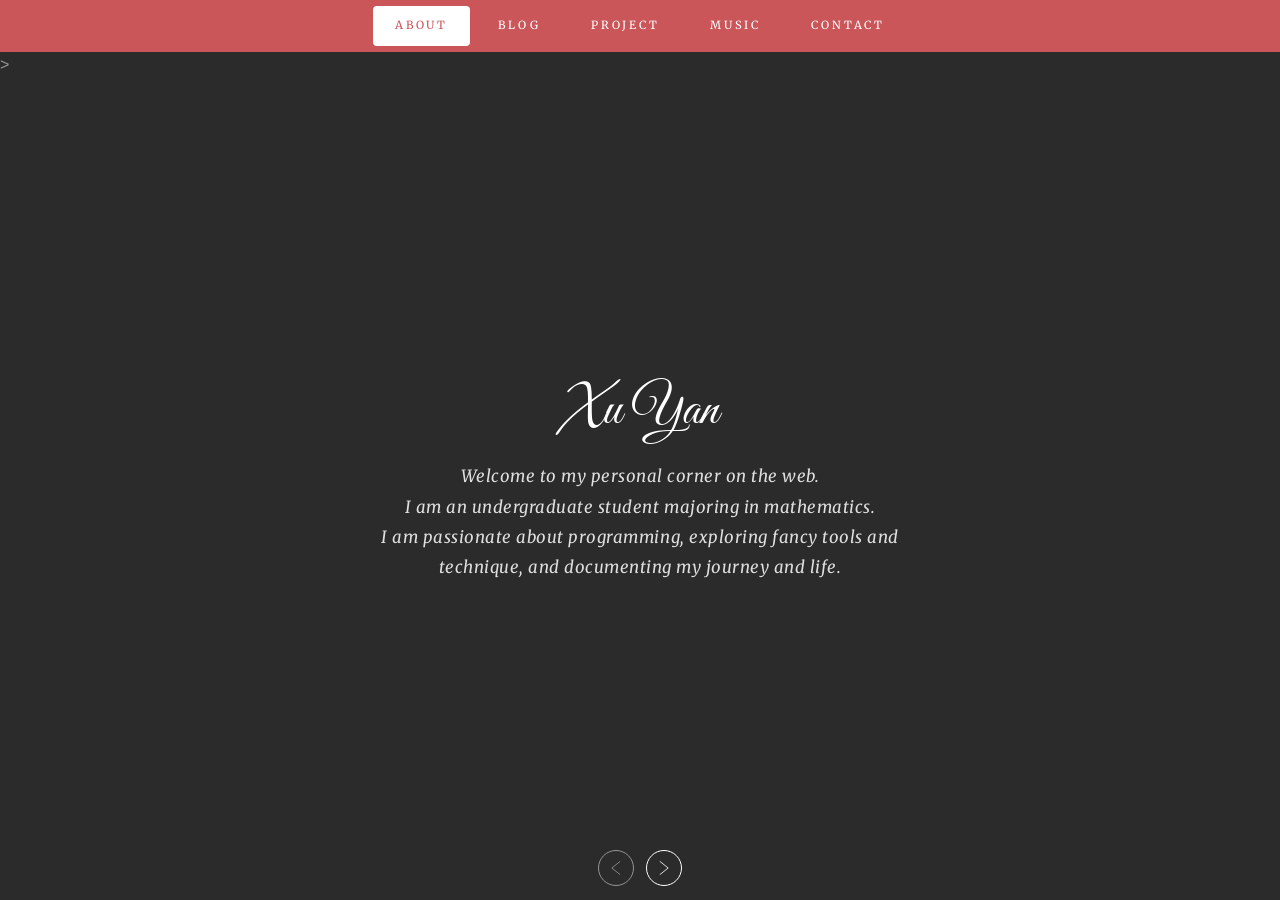
==== commit 6e978986: "font rendering problem fixed" ====
--- a/index.html
+++ b/index.html
@@ -6,10 +6,10 @@
 		<meta name="viewport" content="width=device-width, initial-scale=1.0, user-scalable=no" />
 		<link rel="stylesheet" href="assets/css/main.css" />
 		<link rel="shortcut icon" href="images/favicon.ico" />
-		<!-- Import Merriweather font from Google Fonts -->
+		<!-- Import Merriweather, Great Vibes, and Birthstone Bounce fonts from Google Fonts -->
 		<link rel="preconnect" href="https://fonts.googleapis.com">
 		<link rel="preconnect" href="https://fonts.gstatic.com" crossorigin>
-		<link href="https://fonts.googleapis.com/css2?family=Merriweather:ital,wght@0,300;0,400;0,700;1,300;1,400;1,700&family=Great+Vibes&display=swap" rel="stylesheet">
+		<link href="https://fonts.googleapis.com/css2?family=Merriweather:ital,wght@0,300;0,400;0,700;1,300;1,400;1,700&family=Great+Vibes&family=Birthstone+Bounce&display=swap" rel="stylesheet">
 	</head>
 	<body class="is-preload">
 
@@ -48,7 +48,7 @@
 							<article id="blog" class="slide style2 left">
 								<img src="images/pic02.jpg" alt="" data-position="center" />
 								<div class="inner">
-									<h2 style="font-family: 'Birthstone', cursive; font-weight: 400; font-size: 3.5em; text-transform: none; letter-spacing: 0; margin-bottom: 0.2em;">Blog</h2>
+									<h2 style="font-family: 'Great Vibes', cursive; font-weight: 400; font-size: 3.5em; text-transform: none; letter-spacing: 0; margin-bottom: 0.2em;">Blog</h2>
 									<ul class="alt">
 										<li>
 											<h3><a href="cpp_smart_ptr.html">Dive into C++ parameter and value type</a></h3>
@@ -64,7 +64,7 @@
 							<article id="project" class="slide style2 center">
 								<img src="images/pic01.jpg" alt="" data-position="center" />
 								<div class="inner">
-									<h2 style="font-family: 'Birthstone', cursive; font-weight: 400; font-size: 3.5em; text-transform: none; letter-spacing: 0; margin-bottom: 0.2em;">Projects</h2>
+									<h2 style="font-family: 'Great Vibes', cursive; font-weight: 400; font-size: 3.5em; text-transform: none; letter-spacing: 0; margin-bottom: 0.2em;">Projects</h2>
 									<ul class="alt">
 										<li>
 											<h3><a href="https://github.com/xyyy66/Spectra" target="_blank">Spectra</a></h3>
@@ -90,7 +90,7 @@
 							<article id="music" class="slide style2 center">
 								<img src="images/pic03.jpg" alt="" data-position="center" />
 								<div class="inner">
-									<h2 style="font-family: 'Birthstone', cursive; font-weight: 400; font-size: 3.5em; text-transform: none; letter-spacing: 0; margin-bottom: 0.2em;">Music</h2>
+									<h2 style="font-family: 'Great Vibes', cursive; font-weight: 400; font-size: 3.5em; text-transform: none; letter-spacing: 0; margin-bottom: 0.2em;">Music</h2>
 									<div class="music-player">
 										<div class="track-info">
 											<div class="audio-wave" id="audio-wave">
@@ -121,7 +121,7 @@
 							<article id="contact" class="slide style2 right">
 								<img src="images/p4.jpg" alt="" data-position="center" />
 								<div class="inner">
-									<h2 style="font-family: 'Birthstone', cursive; font-weight: 400; font-size: 3.5em; text-transform: none; letter-spacing: 0; margin-bottom: 0.2em;">Contact</h2>
+									<h2 style="font-family: 'Great Vibes', cursive; font-weight: 400; font-size: 3.5em; text-transform: none; letter-spacing: 0; margin-bottom: 0.2em;">Contact</h2>
 									<p class="icon fa-envelope"> <a href="mailto:yxu422325@gmail.com"> yxu422325&#64;gmail.com</a></p>
 								</div>
 							</article>
--- a/assets/css/main.css
+++ b/assets/css/main.css
@@ -1,11 +1,6 @@
 @import url("font-awesome.min.css");
 @import url("fonts.css");
-
-/*
-	Landscape by Pixelarity
-	pixelarity.com | hello@pixelarity.com
-	License: pixelarity.com/license
-*/
+@import url("video.css");
 
 html, body, div, span, applet, object,
 iframe, h1, h2, h3, h4, h5, h6, p, blockquote,
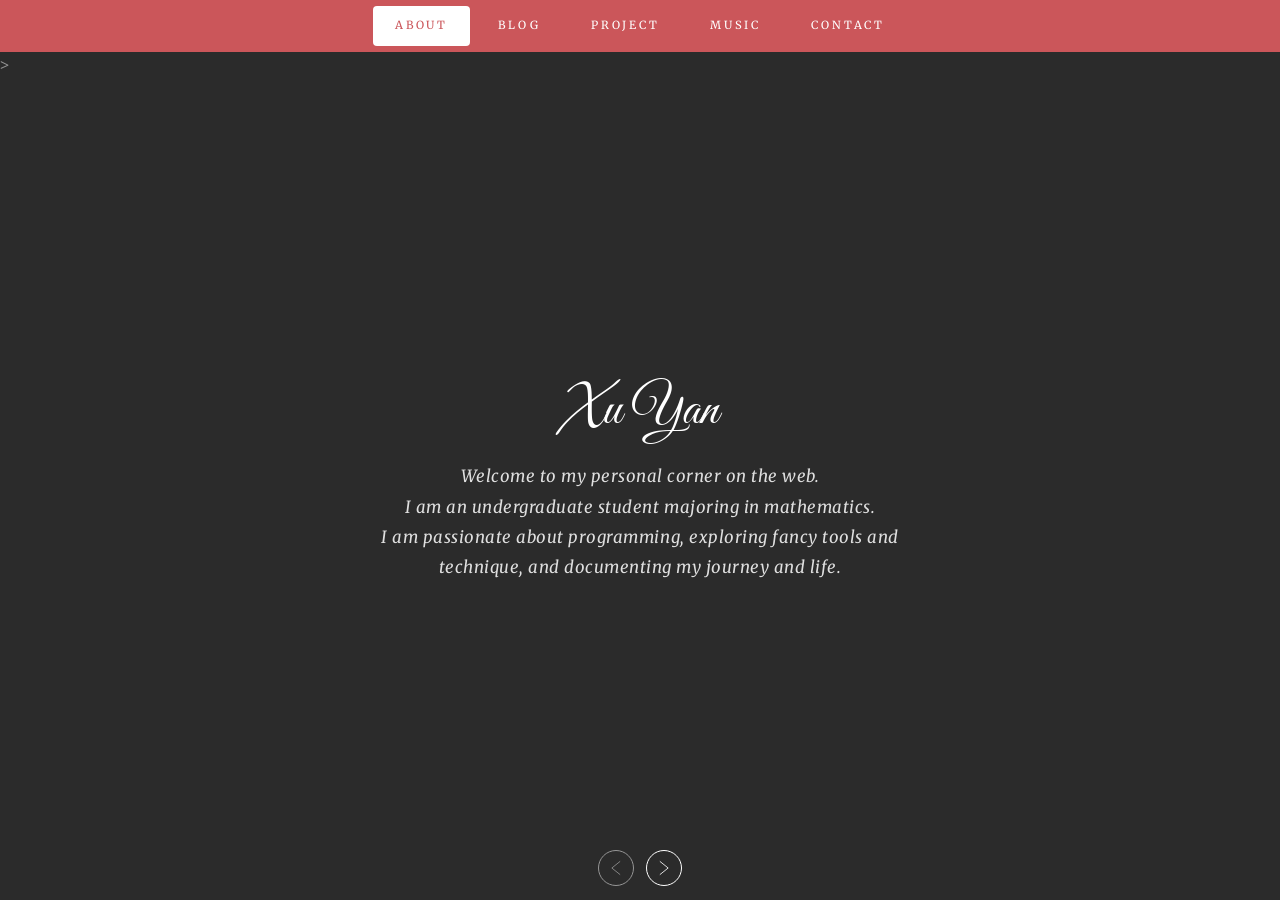
==== commit f55cc54f: "Optimize font loading: consolidate to Google Fonts and remove insecure imports" ====
--- a/index.html
+++ b/index.html
@@ -6,10 +6,10 @@
 		<meta name="viewport" content="width=device-width, initial-scale=1.0, user-scalable=no" />
 		<link rel="stylesheet" href="assets/css/main.css" />
 		<link rel="shortcut icon" href="images/favicon.ico" />
-		<!-- Import Merriweather, Great Vibes, and Birthstone Bounce fonts from Google Fonts -->
+		<!-- Consolidated Font Imports: Merriweather, Great Vibes, Birthstone, Birthstone Bounce, and Open Sans -->
 		<link rel="preconnect" href="https://fonts.googleapis.com">
 		<link rel="preconnect" href="https://fonts.gstatic.com" crossorigin>
-		<link href="https://fonts.googleapis.com/css2?family=Merriweather:ital,wght@0,300;0,400;0,700;1,300;1,400;1,700&family=Great+Vibes&family=Birthstone+Bounce&display=swap" rel="stylesheet">
+		<link href="https://fonts.googleapis.com/css2?family=Merriweather:ital,wght@0,300;0,400;0,700;1,300;1,400;1,700&family=Great+Vibes&family=Birthstone&family=Birthstone+Bounce&family=Open+Sans:ital,wght@0,300;0,400;0,600;0,700;1,300;1,400&display=swap" rel="stylesheet">
 	</head>
 	<body class="is-preload">
 
--- a/assets/css/main.css
+++ b/assets/css/main.css
@@ -1,5 +1,4 @@
 @import url("font-awesome.min.css");
-@import url("fonts.css");
 @import url("video.css");
 
 html, body, div, span, applet, object,
